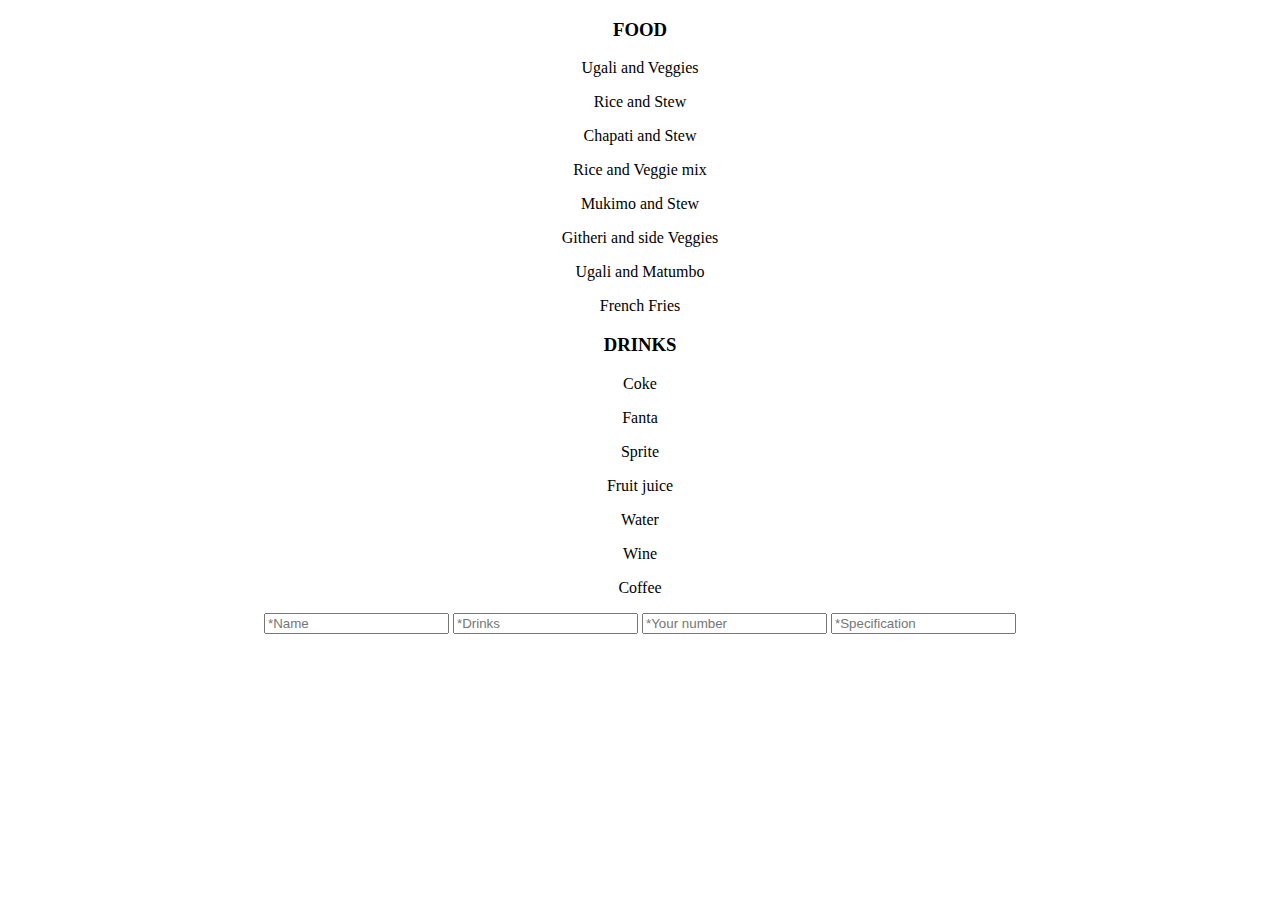
==== order/index.html @ 703230d3 "a non functioning form still" ====
<!doctype html>
<html class="no-js" lang="en">
    <center>

         <head>
    <meta charset="utf-8" />
    <meta http-equiv="x-ua-compatible" content="ie=edge">
    <meta name="viewport" content="width=device-width, initial-scale=1.0" />
        <title>Vine n Dine</title>
    <link rel="stylesheet" href="css/foundation.css" />
  <link rel="stylesheet" type="text/css" href="style.css">
  <script src='https://cdn.firebase.com/js/client/2.2.1/firebase.js'></script>
   <script src='https://ajax.googleapis.com/ajax/libs/jquery/1.11.1/jquery.min.js'></script>
  </head>
  <body id="tint">
    <div id="table-scroll">
                <div class="row-content">
                <div class="medium-6 columns">
                    <h3>FOOD</h3>
                <tr>
                <div class="scroll">
                    <p>Ugali and Veggies</p>
                     <p>Rice and Stew</p>
                     <p>Chapati and Stew</p>
                     <p>Rice and Veggie mix</p>
                     <p>Mukimo and Stew</p>
                     <p>Githeri and side Veggies</p>
                     <p>Ugali and Matumbo</p>
                    <p>French Fries</p>
                    </div>
                    </tr>
                </div>
                    <h3>DRINKS</h3>
                <tr>
                <div class="scroll">
                    <p>Coke</p>
                     <p>Fanta</p>
                     <p>Sprite</p>
                     <p>Fruit juice</p>
                    <p>Water</p>
                    <p>Wine</p>
                    <p>Coffee</p>
                    </div>
                    </tr>
                </div>
    </div>
    <div id='messagesDiv'></div>
    <input type='text' id='foodInput' placeholder='*Name'>
    <input type='text' id="drinksInput" placeholder="*Drinks">
    <input type="text" id="contactsInput" placeholder="*Your number">
    <input type='text' id='messageInput' placeholder='*Specification'>

    <script>
          var myDataRef = new Firebase('https://jijjy.firebaseIO.com/');
          $('#messageInput').keypress(function (e) {
            if (e.keyCode == 13) {
              var food = $('#foodInput').val();
              var drinks = $('#drinksInput').val();
              var message = $('#messageInput').val();
              var contacts = $('#contactsInput').val();
              myDataRef.push({food: food, drinks: drinks, contacts; contacts });
              $('#messageInput').val('');
            }
          });
          myDataRef.on('child_added', function(snapshot) {
            var message = snapshot.val();
            displayChatMessage(message.name, message.text);
          });
          function displayChatMessage(food, drinks, message,contacts) {
            $('<div/>').text(text).prepend($('<em/>').text(name+': ')).appendTo($('#messagesDiv'));
            $('#messagesDiv')[0].scrollTop = $('#messagesDiv')[0].scrollHeight;
          };
        </script>
        <footer></footer>
</body>
</html>
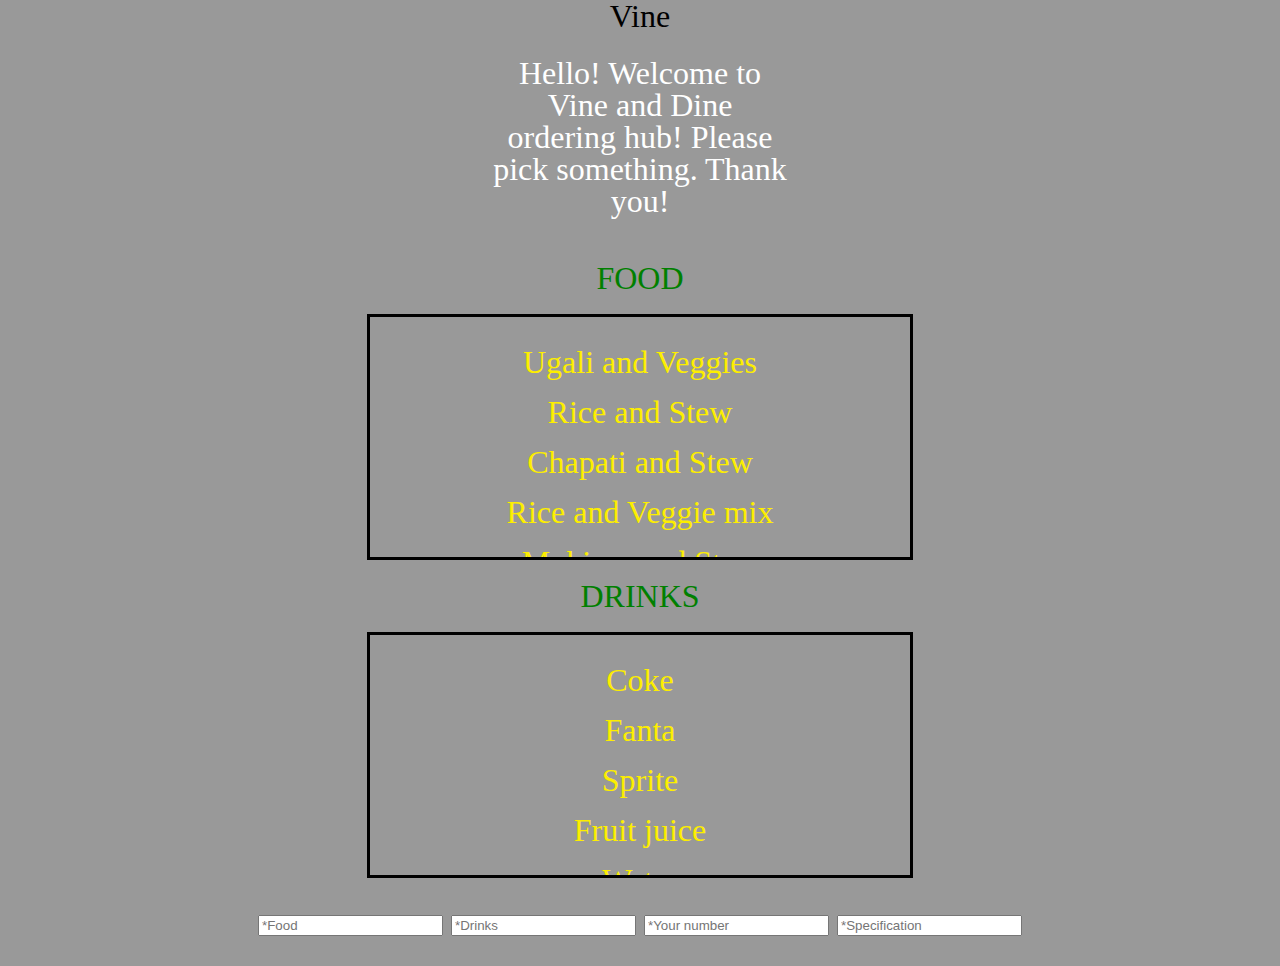
==== commit ad99cc28: "final touches for firebase" ====
--- a/order/index.html
+++ b/order/index.html
@@ -1,5 +1,5 @@
 <!doctype html>
-<html class="no-js" lang="en">
+<html lang="en">
     <center>
 
          <head>
@@ -8,12 +8,16 @@
     <meta name="viewport" content="width=device-width, initial-scale=1.0" />
         <title>Vine n Dine</title>
     <link rel="stylesheet" href="css/foundation.css" />
-  <link rel="stylesheet" type="text/css" href="style.css">
+  <link rel="stylesheet" type="text/css" href="stylesheet/style.css">
   <script src='https://cdn.firebase.com/js/client/2.2.1/firebase.js'></script>
    <script src='https://ajax.googleapis.com/ajax/libs/jquery/1.11.1/jquery.min.js'></script>
   </head>
-  <body id="tint">
+  <body>
+    <div class="bodi">
     <div id="table-scroll">
+      <h1>Vine
+
+<h2>Hello! Welcome to Vine and Dine ordering hub! Please pick something. Thank you!</h2>
                 <div class="row-content">
                 <div class="medium-6 columns">
                     <h3>FOOD</h3>
@@ -45,32 +49,33 @@
                 </div>
     </div>
     <div id='messagesDiv'></div>
-    <input type='text' id='foodInput' placeholder='*Name'>
-    <input type='text' id="drinksInput" placeholder="*Drinks">
-    <input type="text" id="contactsInput" placeholder="*Your number">
+    <input type='text' id='foodInput' placeholder='*Food'>
+    <input type='text' id='drinksInput' placeholder='*Drinks'>
+    <input type='text' id='contactsInput' placeholder='*Your number'>
     <input type='text' id='messageInput' placeholder='*Specification'>
 
     <script>
-          var myDataRef = new Firebase('https://jijjy.firebaseIO.com/');
+          var myDataRef = new Firebase('https://jijjy.firebaseio.com/');
           $('#messageInput').keypress(function (e) {
             if (e.keyCode == 13) {
               var food = $('#foodInput').val();
               var drinks = $('#drinksInput').val();
+              var contacts = $('#contactsInput').val();
               var message = $('#messageInput').val();
-              var contacts = $('#contactsInput').val();
-              myDataRef.push({food: food, drinks: drinks, contacts; contacts });
+              myDataRef.push({food: food, drinks: drinks, contacts: contacts, message: message });
               $('#messageInput').val('');
             }
           });
-          myDataRef.on('child_added', function(snapshot) {
-            var message = snapshot.val();
-            displayChatMessage(message.name, message.text);
-          });
-          function displayChatMessage(food, drinks, message,contacts) {
-            $('<div/>').text(text).prepend($('<em/>').text(name+': ')).appendTo($('#messagesDiv'));
-            $('#messagesDiv')[0].scrollTop = $('#messagesDiv')[0].scrollHeight;
-          };
+          // myDataRef.on('child_added', function(snapshot) {
+          //   var message = snapshot.val();
+          //   displayChatMessage(message.name, message.text);
+          // });
+          // function displayChatMessage(food, drinks, message,contacts) {
+          //   $('<div/>').text(text).prepend($('<em/>').text(name+': ')).appendTo($('#messagesDiv'));
+          //   $('#messagesDiv')[0].scrollTop = $('#messagesDiv')[0].scrollHeight;
+          // };
         </script>
         <footer></footer>
+      </div>
 </body>
 </html>
--- a/order/stylesheet/style.css
+++ b/order/stylesheet/style.css
@@ -0,0 +1,94 @@
+
+/* http://meyerweb.com/eric/tools/css/reset/
+   v2.0 | 20110126
+   License: none (public domain)
+*/
+
+html, body, div, span, applet, object, iframe,
+h1, h2, h3, h4, h5, h6, p, blockquote, pre,
+a, abbr, acronym, address, big, cite, code,
+del, dfn, em, img, ins, kbd, q, s, samp,
+small, strike, strong, sub, sup, tt, var,
+b, u, i, center,
+dl, dt, dd, ol, ul, li,
+fieldset, form, label, legend,
+table, caption, tbody, tfoot, thead, tr, th, td,
+article, aside, canvas, details, embed,
+figure, figcaption, footer, header, hgroup,
+menu, nav, output, ruby, section, summary,
+time, mark, audio, video {
+	margin: 0;
+	padding: 0;
+	border: 0;
+	font-size: 300%;
+	font: inherit;
+	vertical-align: baseline;
+}
+/* HTML5 display-role reset for older browsers */
+article, aside, details, figcaption, figure,
+footer, header, hgroup, menu, nav, section {
+	display: block;
+}
+body {
+	line-height: 1;
+}
+ol, ul {
+	list-style: none;
+}
+blockquote, q {
+	quotes: none;
+}
+blockquote:before, blockquote:after,
+q:before, q:after {
+	content: '';
+	content: none;
+}
+body{
+    background-image:url(assets/tea.jpg);
+		background-repeat: no-repeat;
+		background-size: cover;
+    backface-visibility: visible;
+		background-attachment: fixed;
+    background-position: center;
+		font-size: 200%;
+}
+.row-content{
+	padding: 25px;
+}
+
+.scroll {
+	width: 500px;
+	height: 200px;
+	padding: 20px;
+	overflow: scroll;
+	border: 3px solid black;
+}
+#tint{
+	background: rgba(0, 0, 0, 0.1);
+}
+
+.hidden {
+	background-color: brown;
+	width: 500px;
+	height: 200px;
+	overflow: hidden;
+}
+p{
+	padding: 9px;
+	color:#FDEE00;
+}
+h2{
+	width: 300px;
+	color: white;
+	padding-top: 25px;
+}
+h3{
+	padding: 20px;
+	color:green;
+}
+footer{
+	padding-top: 30px;
+}
+.bodi{
+	background-color: rgba(0, 0, 0, 0.4);
+}
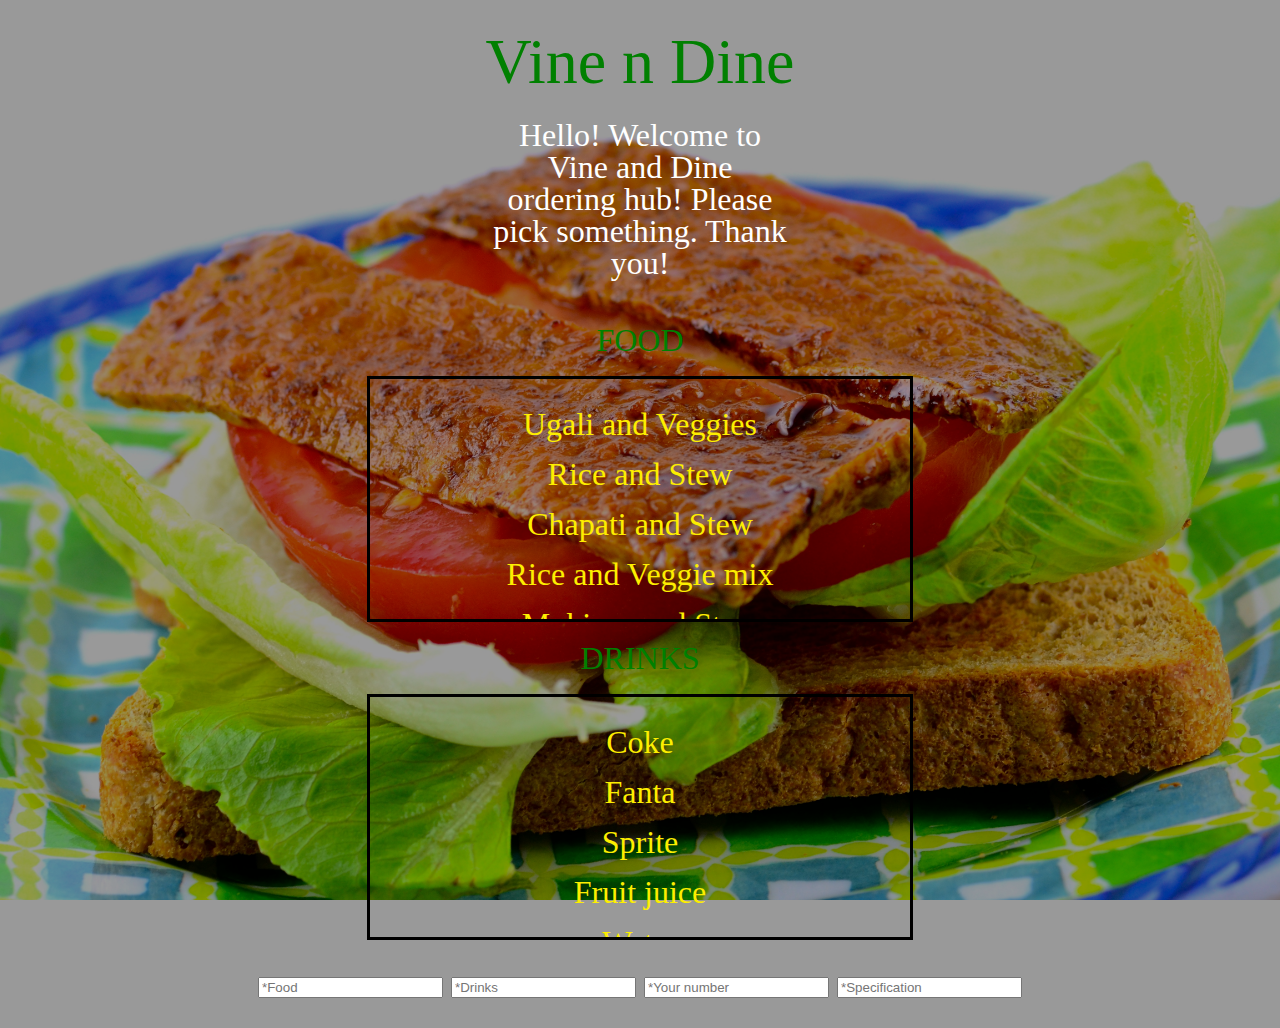
==== commit db6024ca: "making different project files within a parent file" ====
--- a/order/index.html
+++ b/order/index.html
@@ -15,7 +15,7 @@
   <body>
     <div class="bodi">
     <div id="table-scroll">
-      <h1>Vine
+      <h1>Vine n Dine</h1>
 
 <h2>Hello! Welcome to Vine and Dine ordering hub! Please pick something. Thank you!</h2>
                 <div class="row-content">
@@ -66,14 +66,14 @@
               $('#messageInput').val('');
             }
           });
-          // myDataRef.on('child_added', function(snapshot) {
-          //   var message = snapshot.val();
-          //   displayChatMessage(message.name, message.text);
-          // });
-          // function displayChatMessage(food, drinks, message,contacts) {
-          //   $('<div/>').text(text).prepend($('<em/>').text(name+': ')).appendTo($('#messagesDiv'));
-          //   $('#messagesDiv')[0].scrollTop = $('#messagesDiv')[0].scrollHeight;
-          // };
+           myDataRef.on('child_added', function(snapshot) {
+             var message = snapshot.val();
+             displayChatMessage(message.name, message.text);
+           });
+           function displayChatMessage(food, drinks, message,contacts) {
+             $('<div/>').text(text).prepend($('<em/>').text(name+': ')).appendTo($('#messagesDiv'));
+             $('#messagesDiv')[0].scrollTop = $('#messagesDiv')[0].scrollHeight;
+           };
         </script>
         <footer></footer>
       </div>
--- a/order/stylesheet/style.css
+++ b/order/stylesheet/style.css
@@ -44,7 +44,7 @@
 	content: none;
 }
 body{
-    background-image:url(assets/tea.jpg);
+    background-image:url(assets/bacon.JPG);
 		background-repeat: no-repeat;
 		background-size: cover;
     backface-visibility: visible;
@@ -73,6 +73,11 @@
 	height: 200px;
 	overflow: hidden;
 }
+h1{
+	color: green;
+	padding-top: 30px;
+	font-size:200%;
+}
 p{
 	padding: 9px;
 	color:#FDEE00;
